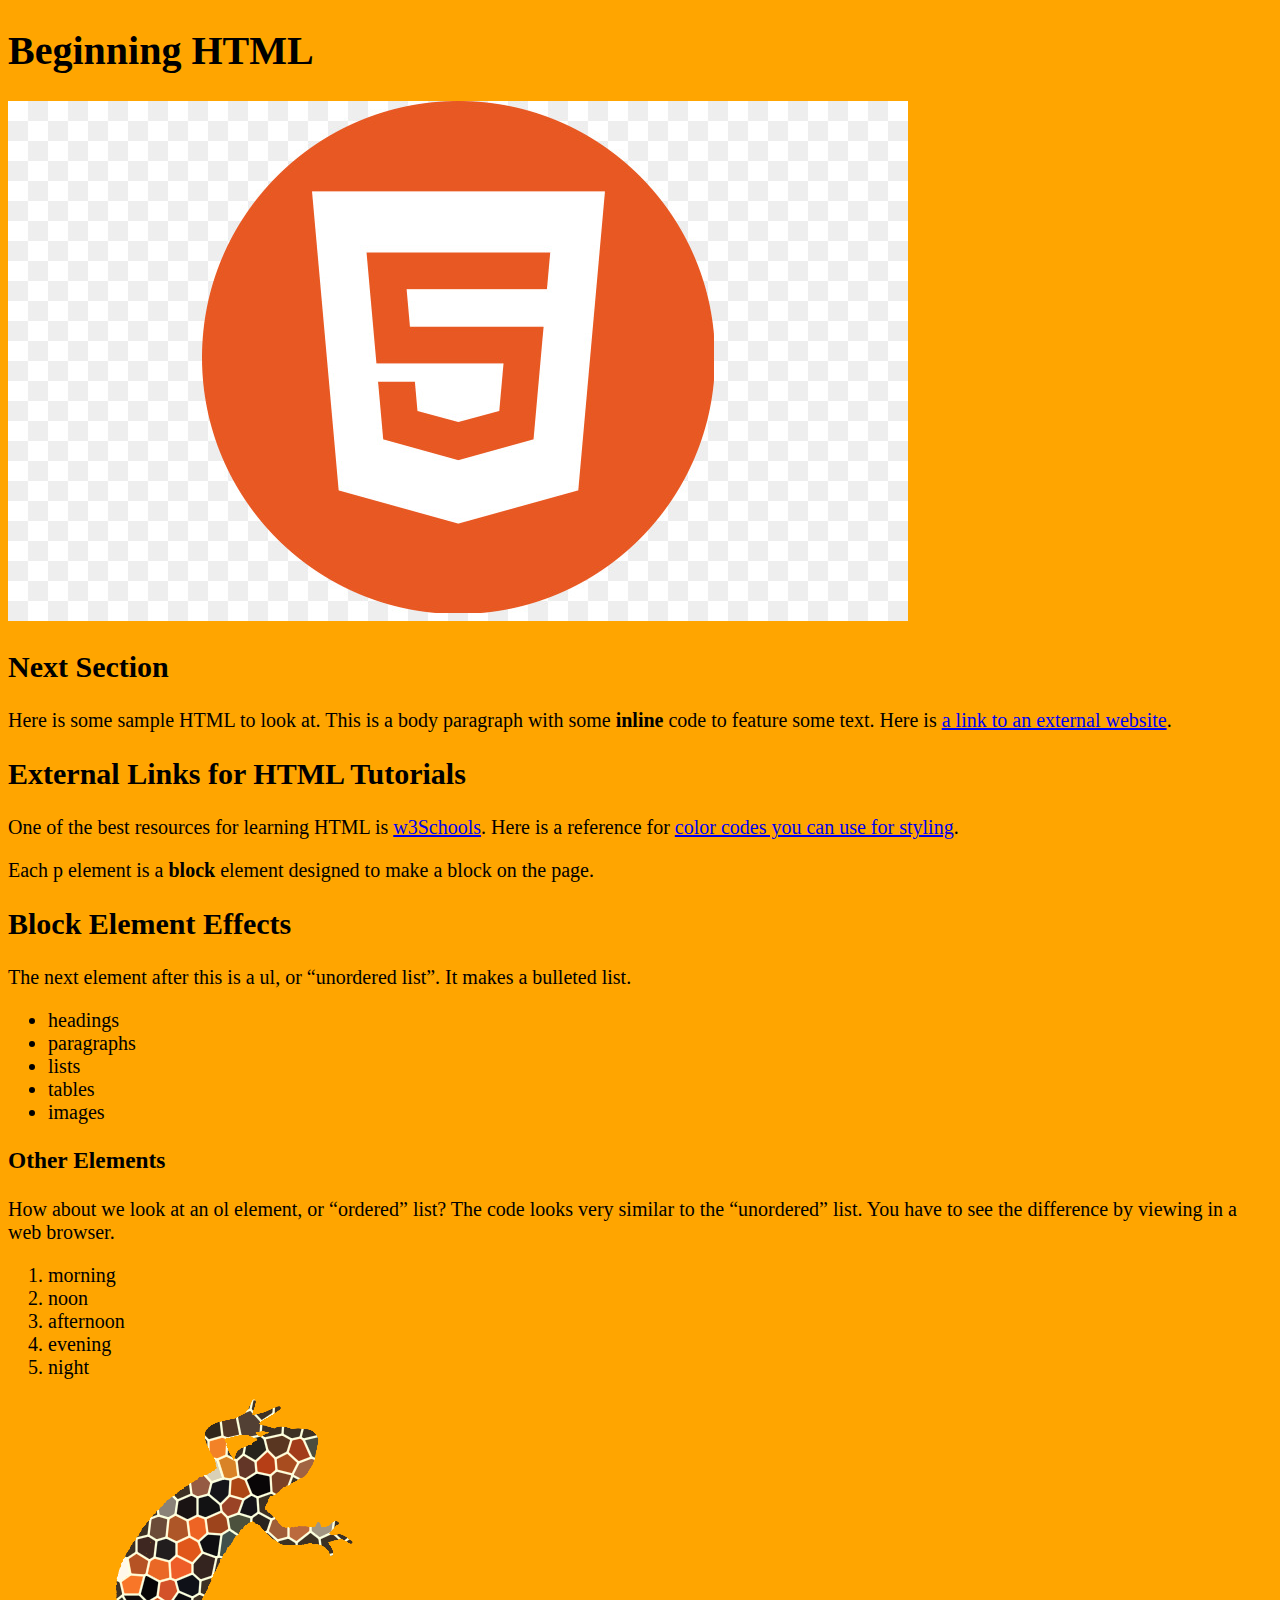
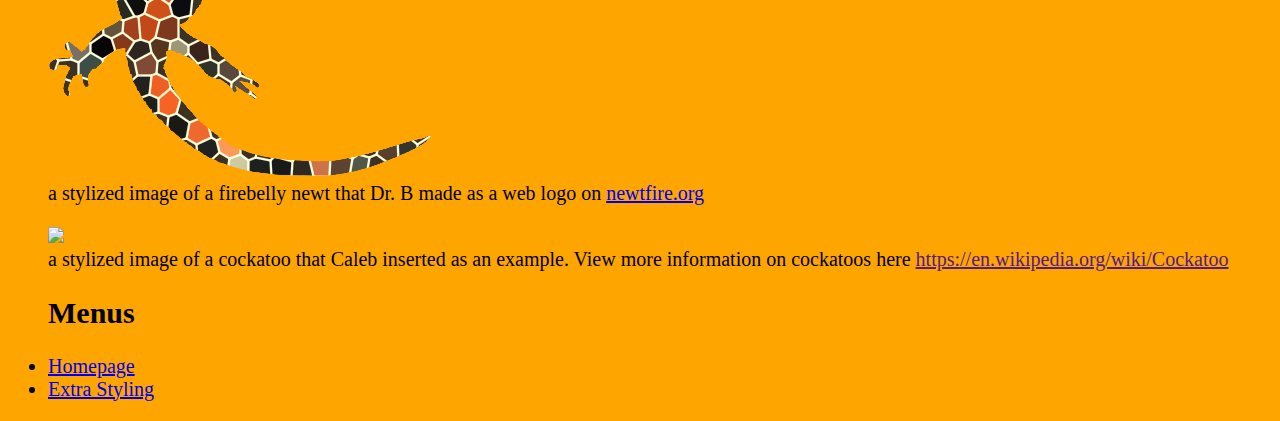
==== docs/index.html @ 91c32ec0 "Launch Website" ====
<!DOCTYPE html>
<html xmlns="http://www.w3.org/1999/xhtml">
    <!-- Try opening this file on your local computer in a web browser (Firefox, Chrome, etc). 
     * On Windows, go to the browser and type control + o and browse to find this file to open it.
     * On Mac, go to the browser and type command + o and browse to find this file to open it. 
     Look for the text in the <title> element in the tab above the browser search bar. Do you see it? 
    -->
    <head>
        <!-- What's in the <head> element is a "meta" area not for display. 
            It holds important information about the website's contents.
            The text inside the <title> element does show in the top tab of a web browser. 
             The <head> is where we will include info about styling the site, too. -->
        <title>Starter HTML</title>
        <meta charset="UTF-8" />
        <meta name="viewport" content="width=device-width, initial-scale=1.0" />
        <!-- Here is a place where we can add a little styling code called CSS to this page. 
            I used it to apply a background color to the body element.
        -->
        <style>
            body {
                background: Orange;
            }
            body {
                font-family: TimesNewRoman;
            }
            body {
                font-size: 20px;
            }
          </style>
    </head>
    <body>
        <!-- CONTENT FOR DISPLAY. The <body> element holds the content we see in the display window on the web browser.-->
        <h1>Beginning HTML</h1> <img sizes="2"><img src="images/html%20logo.jpg"></img>
            <h2>Next Section</h2>
        <p>Here is some sample HTML to look at. This is a body paragraph with some
                <strong>inline</strong> code to feature some text. Here is <a
                href="https://behrend.psu.edu/penn-state-behrend">a link to an external
            website</a>.</p>
        <h2> External Links for HTML Tutorials</h2>
        <p>One of the best resources for learning HTML is <a href="https://www.w3schools.com/html/default.asp">w3Schools</a>. 
            Here is a reference for <a href="https://htmlcolorcodes.com/">color codes you can use for styling</a>.</p>
        <p>Each p element is a <strong>block</strong> element designed to make a block on the
            page.</p>
        <h2>Block Element Effects</h2>
        <p>The next element after this is a ul, or <q>unordered list</q>. It makes a bulleted list.</p>
        <ul>
            <li>headings</li>
            <li>paragraphs</li>
            <li>lists</li>
            <li>tables</li>
            <li>images</li>
        </ul>
        <h3>Other Elements</h3>
        <p>How about we look at an ol element, or <q>ordered</q> list? The code looks very similar to the <q>unordered</q> list. 
            You have to see the difference by viewing in a web browser.</p>
        <ol>
            <li>morning</li>
            <li>noon</li>
            <li>afternoon</li>
            <li>evening</li>
            <li>night</li>
        </ol>
        <figure>
            <img src="images/newt-mosaic4.png"/>
            <figcaption>a stylized image of a firebelly newt that Dr. B made as a web logo on <a href="https://newtfire.org">newtfire.org</a></figcaption>
        </figure> 
        <figure>
            <img src="D:\Senior\DIGIT 100\cockatoo.jpg"/>
            <figcaption>a stylized image of a cockatoo that Caleb inserted as an example. View more information on cockatoos here <a href="">https://en.wikipedia.org/wiki/Cockatoo</a></figcaption>
        </figure>
            <nav>
                <ul>
                   <h2>Menus</h2>
                    <li><a href="index.html">Homepage</a></li>
                    <li><a href= "https://www.geeksforgeeks.org/">Extra Styling</a></li>
                </ul>
                 </nav>
    </body>
</html>
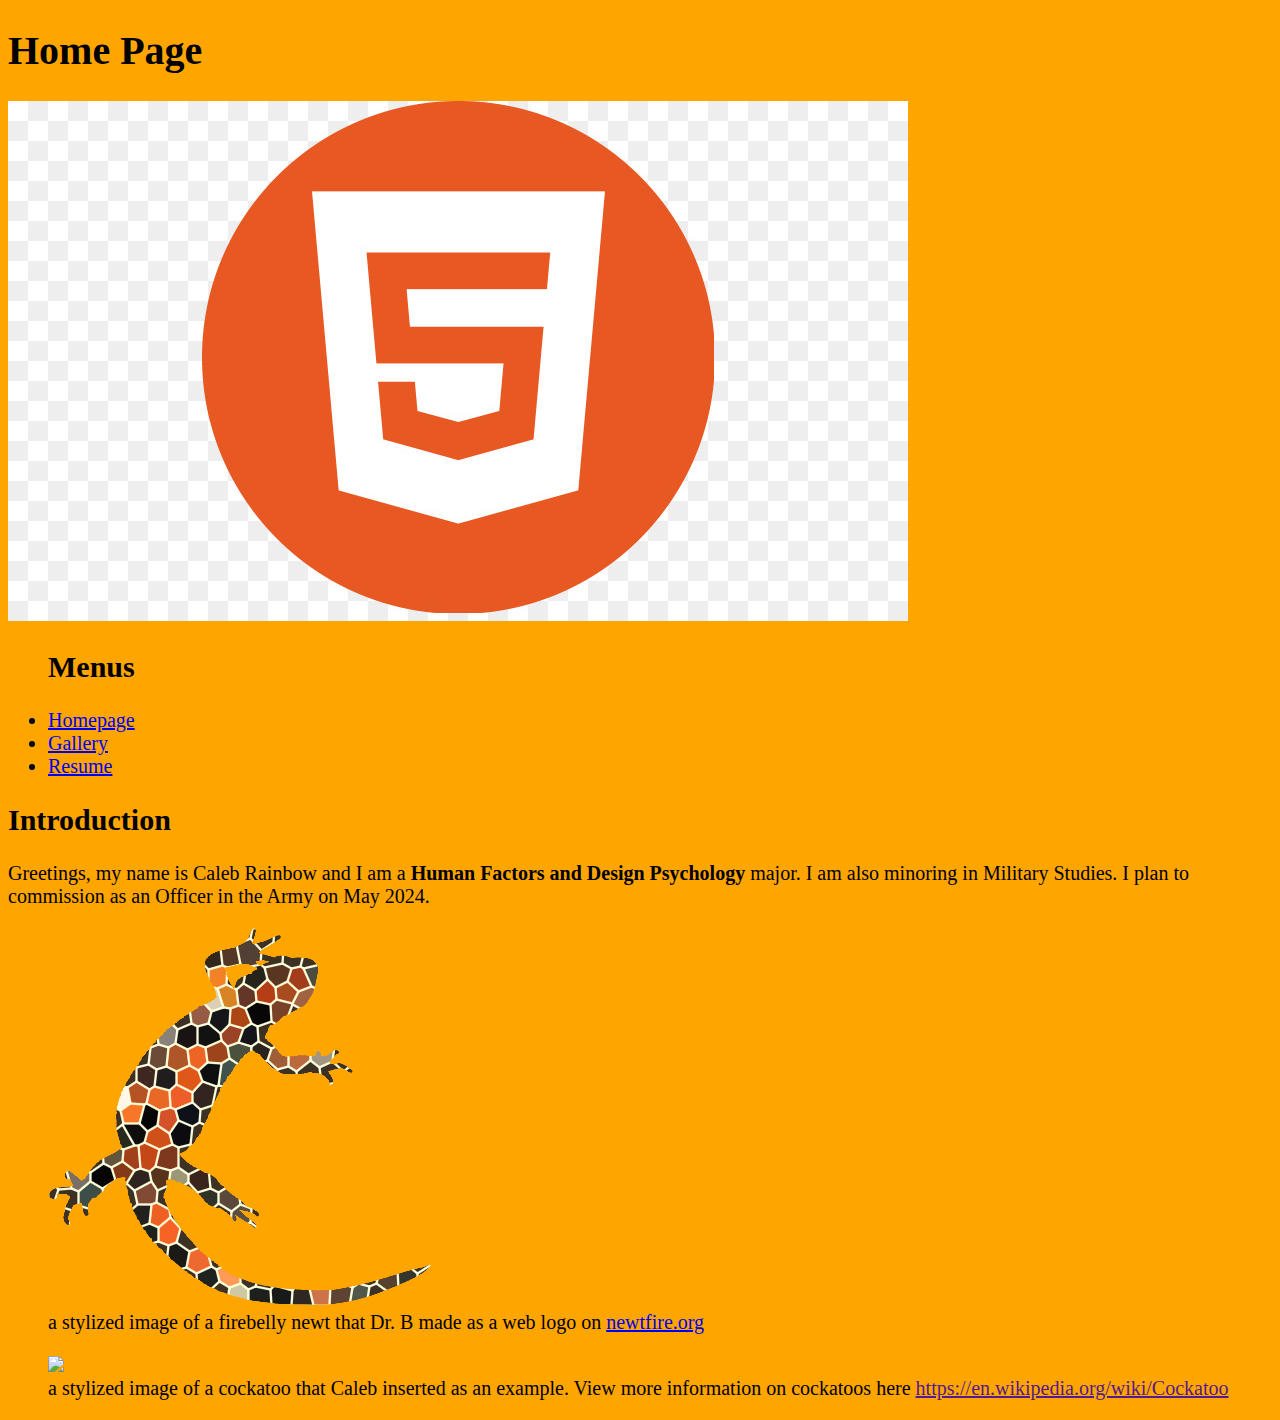
==== commit 4da91a6a: "New index" ====
--- a/docs/index.html
+++ b/docs/index.html
@@ -1,16 +1,11 @@
 <!DOCTYPE html>
 <html xmlns="http://www.w3.org/1999/xhtml">
-    <!-- Try opening this file on your local computer in a web browser (Firefox, Chrome, etc). 
-     * On Windows, go to the browser and type control + o and browse to find this file to open it.
-     * On Mac, go to the browser and type command + o and browse to find this file to open it. 
-     Look for the text in the <title> element in the tab above the browser search bar. Do you see it? 
-    -->
     <head>
         <!-- What's in the <head> element is a "meta" area not for display. 
             It holds important information about the website's contents.
             The text inside the <title> element does show in the top tab of a web browser. 
              The <head> is where we will include info about styling the site, too. -->
-        <title>Starter HTML</title>
+        <title>Home Page</title>
         <meta charset="UTF-8" />
         <meta name="viewport" content="width=device-width, initial-scale=1.0" />
         <!-- Here is a place where we can add a little styling code called CSS to this page. 
@@ -30,36 +25,19 @@
     </head>
     <body>
         <!-- CONTENT FOR DISPLAY. The <body> element holds the content we see in the display window on the web browser.-->
-        <h1>Beginning HTML</h1> <img sizes="2"><img src="images/html%20logo.jpg"></img>
-            <h2>Next Section</h2>
-        <p>Here is some sample HTML to look at. This is a body paragraph with some
-                <strong>inline</strong> code to feature some text. Here is <a
-                href="https://behrend.psu.edu/penn-state-behrend">a link to an external
-            website</a>.</p>
-        <h2> External Links for HTML Tutorials</h2>
-        <p>One of the best resources for learning HTML is <a href="https://www.w3schools.com/html/default.asp">w3Schools</a>. 
-            Here is a reference for <a href="https://htmlcolorcodes.com/">color codes you can use for styling</a>.</p>
-        <p>Each p element is a <strong>block</strong> element designed to make a block on the
-            page.</p>
-        <h2>Block Element Effects</h2>
-        <p>The next element after this is a ul, or <q>unordered list</q>. It makes a bulleted list.</p>
-        <ul>
-            <li>headings</li>
-            <li>paragraphs</li>
-            <li>lists</li>
-            <li>tables</li>
-            <li>images</li>
-        </ul>
-        <h3>Other Elements</h3>
-        <p>How about we look at an ol element, or <q>ordered</q> list? The code looks very similar to the <q>unordered</q> list. 
-            You have to see the difference by viewing in a web browser.</p>
-        <ol>
-            <li>morning</li>
-            <li>noon</li>
-            <li>afternoon</li>
-            <li>evening</li>
-            <li>night</li>
-        </ol>
+        <h1>Home Page</h1> <img sizes="2"><img src="images/html%20logo.jpg"></img>
+            <nav>
+                <ul>
+                    <h2>Menus</h2>
+                    <li><a href="index.html">Homepage</a></li>
+                    <li><a href="file:///C:/Users/caleb/OneDrive/Desktop/html-starter-pack/gallery.html">Gallery</a></li>
+                    <li><a href="file:///C:/Users/caleb/OneDrive/Desktop/html-starter-pack/resume.html">Resume</a></li>
+                </ul>
+            </nav>
+            <h2>Introduction</h2>
+        <p>Greetings, my name is Caleb Rainbow and I am a <strong>Human Factors and Design Psychology</strong> major.
+        I am also minoring in Military Studies. I plan to commission as an Officer in the 
+        Army on May 2024.</p>
         <figure>
             <img src="images/newt-mosaic4.png"/>
             <figcaption>a stylized image of a firebelly newt that Dr. B made as a web logo on <a href="https://newtfire.org">newtfire.org</a></figcaption>
@@ -68,12 +46,5 @@
             <img src="D:\Senior\DIGIT 100\cockatoo.jpg"/>
             <figcaption>a stylized image of a cockatoo that Caleb inserted as an example. View more information on cockatoos here <a href="">https://en.wikipedia.org/wiki/Cockatoo</a></figcaption>
         </figure>
-            <nav>
-                <ul>
-                   <h2>Menus</h2>
-                    <li><a href="index.html">Homepage</a></li>
-                    <li><a href= "https://www.geeksforgeeks.org/">Extra Styling</a></li>
-                </ul>
-                 </nav>
     </body>
 </html>
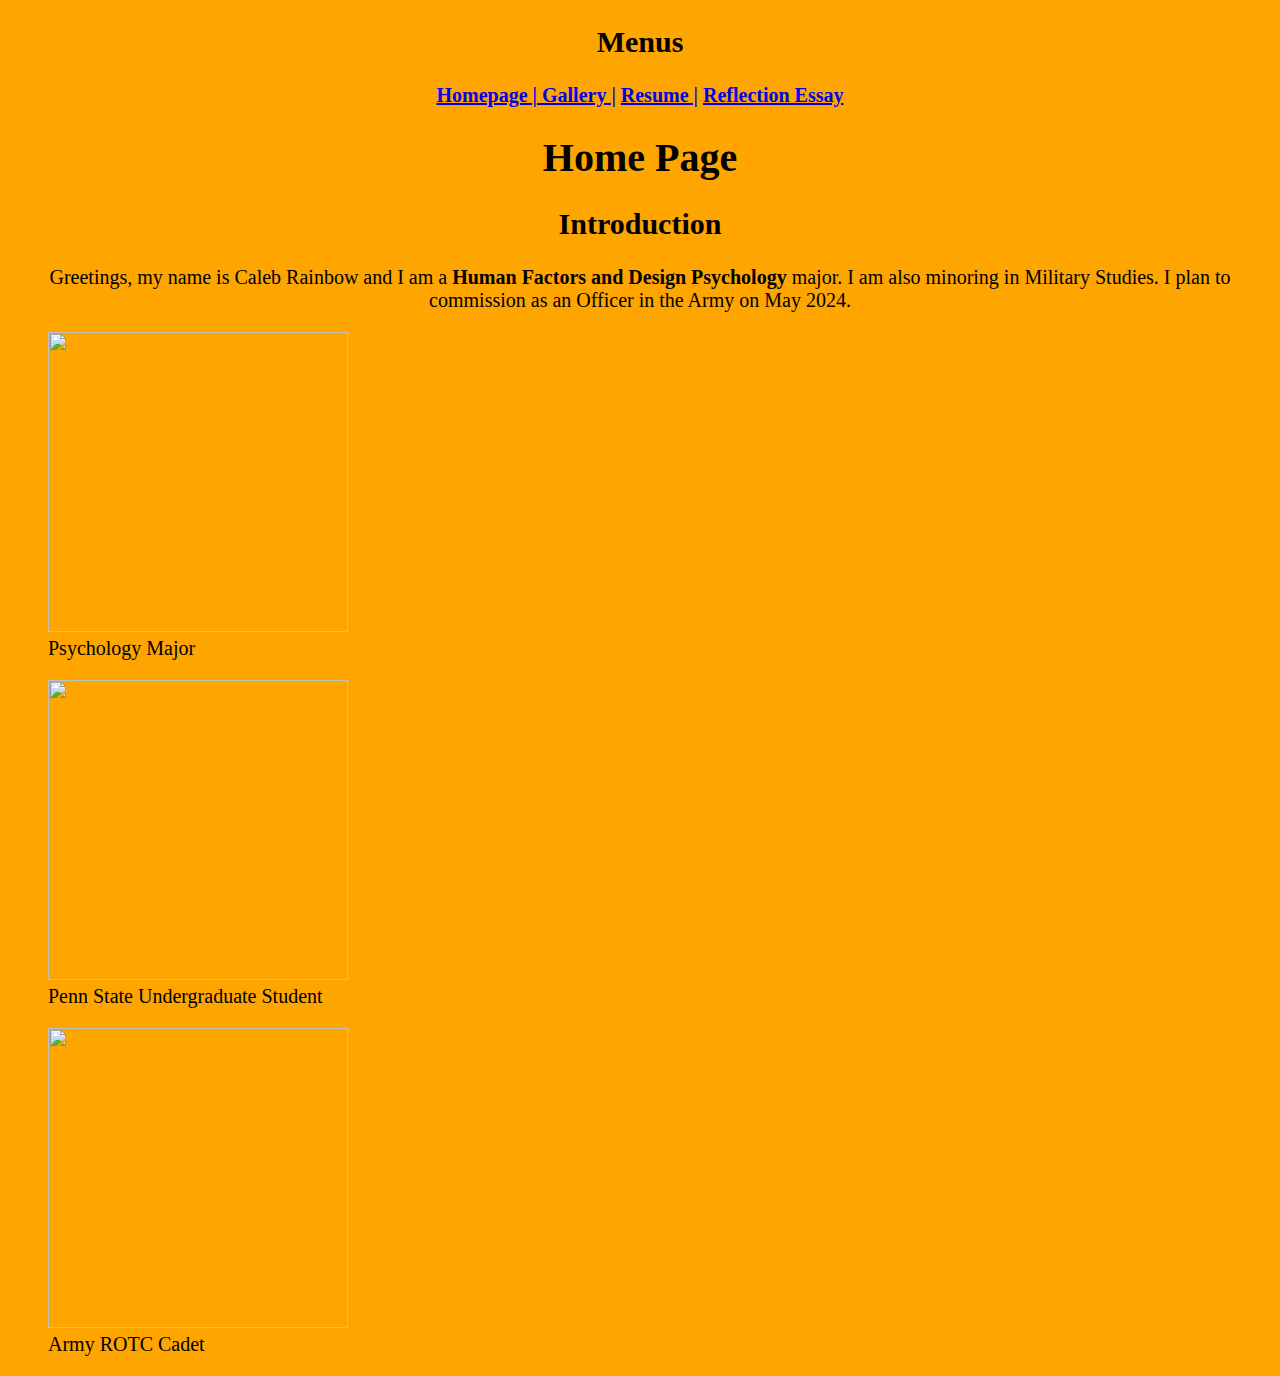
==== commit 6b50ca24: "Everything but Reflection" ====
--- a/docs/index.html
+++ b/docs/index.html
@@ -1,16 +1,10 @@
 <!DOCTYPE html>
 <html xmlns="http://www.w3.org/1999/xhtml">
     <head>
-        <!-- What's in the <head> element is a "meta" area not for display. 
-            It holds important information about the website's contents.
-            The text inside the <title> element does show in the top tab of a web browser. 
-             The <head> is where we will include info about styling the site, too. -->
         <title>Home Page</title>
         <meta charset="UTF-8" />
         <meta name="viewport" content="width=device-width, initial-scale=1.0" />
-        <!-- Here is a place where we can add a little styling code called CSS to this page. 
-            I used it to apply a background color to the body element.
-        -->
+        <link rel="stylesheet" type="text/css" href="style.css" />
         <style>
             body {
                 background: Orange;
@@ -24,27 +18,48 @@
           </style>
     </head>
     <body>
-        <!-- CONTENT FOR DISPLAY. The <body> element holds the content we see in the display window on the web browser.-->
-        <h1>Home Page</h1> <img sizes="2"><img src="images/html%20logo.jpg"></img>
             <nav>
-                <ul>
+                <center>
                     <h2>Menus</h2>
-                    <li><a href="index.html">Homepage</a></li>
-                    <li><a href="file:///C:/Users/caleb/OneDrive/Desktop/html-starter-pack/gallery.html">Gallery</a></li>
-                    <li><a href="file:///C:/Users/caleb/OneDrive/Desktop/html-starter-pack/resume.html">Resume</a></li>
-                </ul>
+                    <a href="index.html"><strong>Homepage | </strong></a>
+                    <a href="gallery.html"><strong>Gallery |</strong></a>
+                    <a href="resume.html"><strong>Resume |</strong></a>
+                    <a href="reflection.html"><strong>Reflection Essay</strong></a>
+                </center>
+                <center>
+                    <h1>Home Page</h1>
+                </center>
             </nav>
+        <div class="intro">
+           <center>
             <h2>Introduction</h2>
         <p>Greetings, my name is Caleb Rainbow and I am a <strong>Human Factors and Design Psychology</strong> major.
         I am also minoring in Military Studies. I plan to commission as an Officer in the 
         Army on May 2024.</p>
-        <figure>
-            <img src="images/newt-mosaic4.png"/>
-            <figcaption>a stylized image of a firebelly newt that Dr. B made as a web logo on <a href="https://newtfire.org">newtfire.org</a></figcaption>
-        </figure> 
-        <figure>
-            <img src="D:\Senior\DIGIT 100\cockatoo.jpg"/>
-            <figcaption>a stylized image of a cockatoo that Caleb inserted as an example. View more information on cockatoos here <a href="">https://en.wikipedia.org/wiki/Cockatoo</a></figcaption>
-        </figure>
+           </center>
+        </div>
+       <div class="image123">
+           <figure>
+            <img src="images/psychology.jpg"
+                width="300"
+                height="300"
+            />
+            <figcaption>Psychology Major</figcaption>
+          </figure> 
+          <figure>
+            <img src="images/pennstate.jpg"
+                width="300"
+                height="300"
+            />
+              <figcaption>Penn State Undergraduate Student</figcaption>
+          </figure>
+          <figure>
+            <img src="images/army.jpg"
+                width="300"
+                height="300"
+            />
+                <figcaption>Army ROTC Cadet</figcaption>
+          </figure>
+       </div>
     </body>
 </html>
